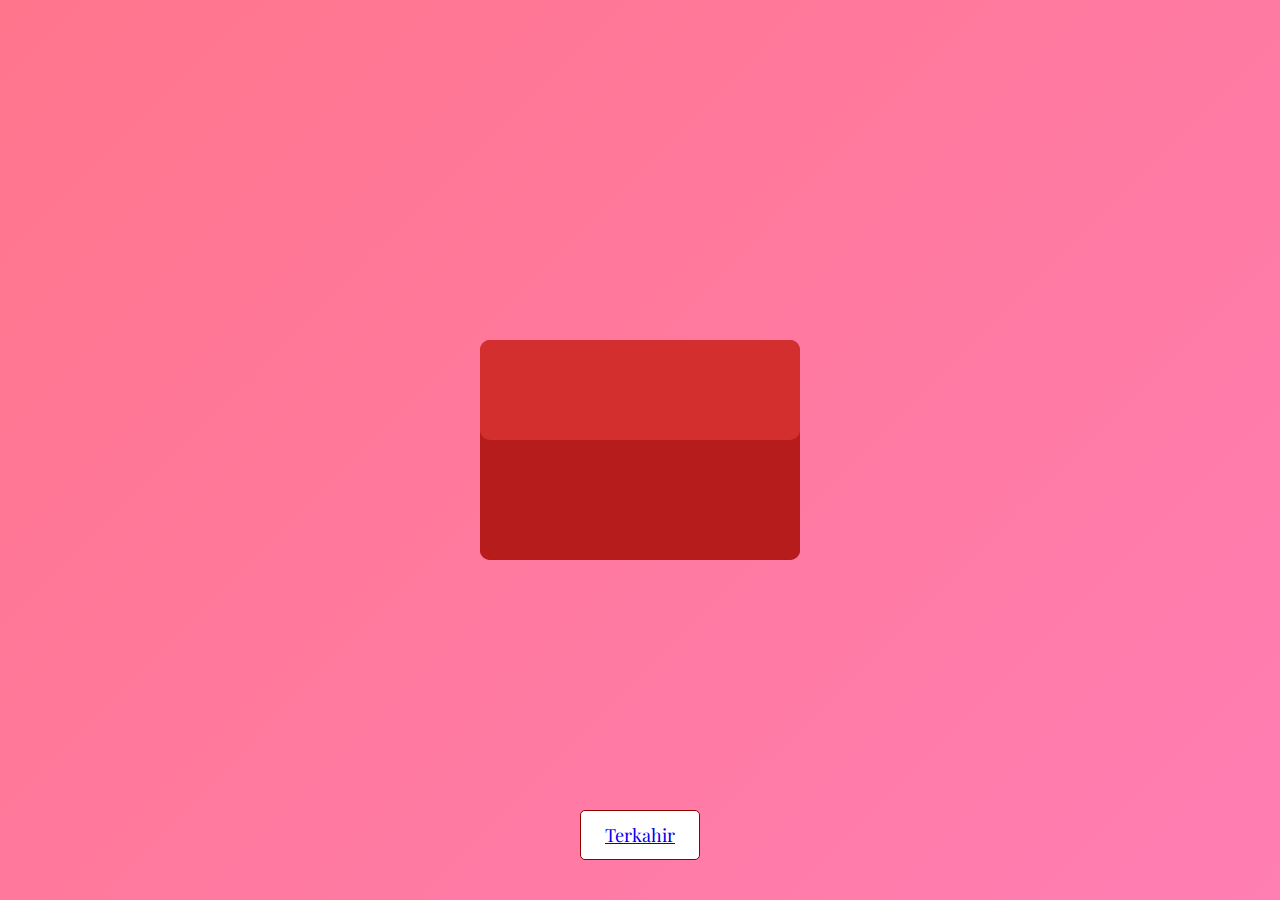
==== surat.html @ df6500e5 "Add files via upload" ====
<!DOCTYPE html>
<html lang="id">

<head>
    <meta charset="UTF-8">
    <meta name="viewport" content="width=device-width, initial-scale=1.0">
    <title>Surat Valentine</title>
    <link rel="stylesheet" href="surat.css">
</head>

<body>

    <div class="container">
        <div class="envelope" onclick="toggleLetter()">
            <div class="flap"></div>
            <div class="body"></div>
            <div class="letter">
                <h1>Teruntuk Nona Lebah 🐝</h1>
                <p>
                    gw cuma mau bilang kerudung letoy yang lu pake itu benar-benar cocok sama lu,
                    Entah kenapa lu keliatan cantik banget pake kerudung itu. selain cantik lu juga full of kindness
                    yang dimana itu bikin lu tambah cantik lagi hehehe (˶ᵔ ᵕ ᵔ˶).
                </p>
                <p>
                    oiya nona lebah gw liat-liat kayanya lu sering banget begadang ya? kantung mata lu gabisa bohong
                    soalnya xixixi. Kan lu sering begadang nih yang dimana itu bikin tubuh lu butuh energi lebih dong? jadi lu harus
                    makan dan minum yang teratur... pokonya jangan sampe telat ya (｡- .•).
                </p>
                <p>
                    terkahir, semoga apa yang lu usahain sekarang berakhir dengan hasil yang terbaik yaa dan
                    sorry banget mungkin ini mendadak tapi semoga lu suka yaa.
                </p> 
                <p>
                    Happy Valentine Nona Lebah 𓍢ִ໋🌷͙֒
                </p>
            </div>
        </div>
    </div>

    <div class="next-btn">
        <a href="flower.html">Terkahir</a>
    </div>

    <script src="surat.js"></script>
</body>

</html>
---- surat.css ----
@import url('https://fonts.googleapis.com/css2?family=Dancing+Script:wght@700&family=Playfair+Display:wght@600&display=swap');

body {
    background: linear-gradient(135deg, #ff758c, #ff7eb3);
    display: flex;
    justify-content: center;
    align-items: center;
    height: 100vh;
    overflow: hidden;
    margin: 0;
    font-family: 'Playfair Display', serif;
}

/* Container */
.container {
    text-align: center;
    position: relative;
}

/* Amplop */
.envelope {
    position: relative;
    width: 320px;
    height: 220px;
    background: #b71c1c;
    border-radius: 10px;
    overflow: visible;
    transition: transform 0.5s ease-in-out;
    animation: shake 1s infinite alternate;
    cursor: pointer;
    z-index: 2;
}

/* Animasi Goyang */
@keyframes shake {
    0% { transform: rotate(-2deg); }
    100% { transform: rotate(2deg); }
}

.envelope.open {
    animation: none;
}

/* Bagian atas amplop */
.flap {
    position: absolute;
    top: 0;
    width: 100%;
    height: 100px;
    background: #d32f2f;
    border-radius: 10px;
    transform-origin: top;
    transition: transform 0.5s ease-in-out;
    z-index: 3;
}

/* Bagian bawah amplop */
.body {
    position: absolute;
    bottom: 0;
    width: 100%;
    height: 120px;
    background: #b71c1c;
    border-radius: 10px;
    z-index: 1;
}

/* Surat */
.letter {
    position: fixed; /* Menggunakan fixed agar selalu di tengah layar */
    top: 50%;
    left: 50%;
    width: 400px; /* Sedikit lebih lebar */
    height: auto;
    background: white;
    transform: translate(-50%, -50%) scale(0);
    transition: transform 0.7s ease-in-out, opacity 0.7s ease-in-out;
    padding: 20px;
    box-shadow: 2px 2px 10px rgba(0, 0, 0, 0.2);
    border-radius: 8px;
    text-align: left;
    opacity: 0;
    z-index: 10; /* Pastikan di atas amplop */
}

/* Efek saat amplop terbuka */
.envelope.open .flap {
    transform: rotateX(180deg);
}

.envelope.open .letter {
    transform: translate(-50%, -50%) scale(1);
    opacity: 1;
}

/* Font surat */
.letter h1 {
    font-family: 'Dancing Script', cursive;
    color: darkred;
    font-size: 24px;
    text-align: center;
}

.letter p {
    font-size: 16px;
    color: #333;
    line-height: 1.8;
}

/* Tombol Lanjut */
.next-btn {
    position: absolute;
    bottom: 40px;
    padding: 12px 24px;
    font-size: 18px;
    background-color: white;
    border: 1px solid darkred;
    color: darkred;
    border-radius: 5px;
    cursor: pointer;
    transition: 0.3s;
}

.next-btn:hover {
    background-color: darkred;
    color: white;
}

/* Responsive */
@media (max-width: 600px) {
    .envelope {
        width: 260px;
        height: 180px;
    }

    .letter {
        width: 280px;
    }

    .letter h1 {
        font-size: 20px;
    }

    .letter p {
        font-size: 14px;
    }

    .next-btn {
        font-size: 16px;
        padding: 10px 20px;
        bottom: 20px;
    }
}
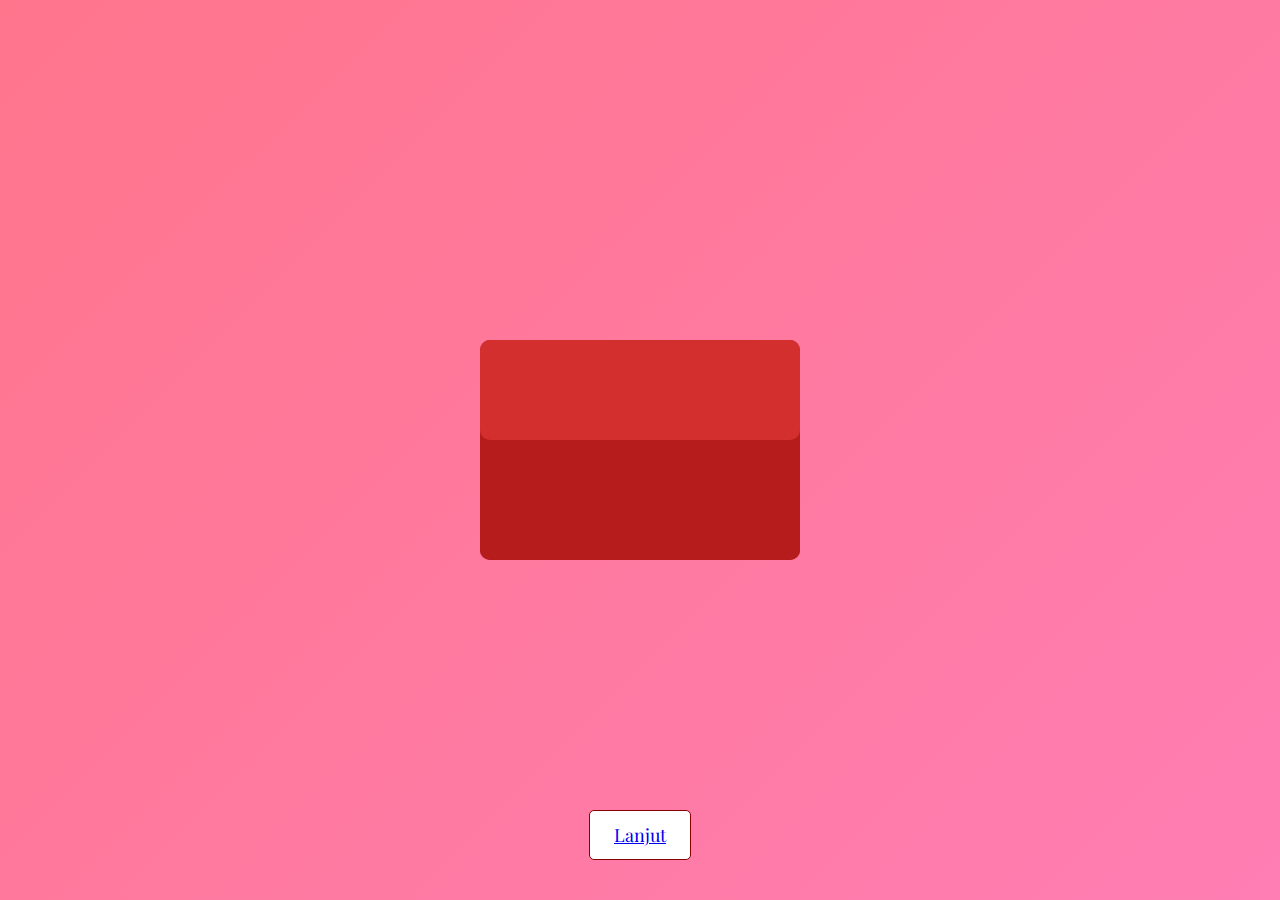
==== commit 35838224: "surat.html" ====
--- a/surat.html
+++ b/surat.html
@@ -17,18 +17,18 @@
             <div class="letter">
                 <h1>Teruntuk Nona Lebah 🐝</h1>
                 <p>
-                    gw cuma mau bilang kerudung letoy yang lu pake itu benar-benar cocok sama lu,
-                    Entah kenapa lu keliatan cantik banget pake kerudung itu. selain cantik lu juga full of kindness
-                    yang dimana itu bikin lu tambah cantik lagi hehehe (˶ᵔ ᵕ ᵔ˶).
+                    Gw cuma mau bilang kerudung letoy dan kacamata yang lu pake di postingan terakhir itu cocok banget sama lu,
+                    entah kenapa you looks cute and pretty at the same time. Selain imut dan cantik lu juga full of kindness
+                    yang dimana itu bikin lu makin cantik lagi hehehe (˶ᵔ ᵕ ᵔ˶)
                 </p>
                 <p>
-                    oiya nona lebah gw liat-liat kayanya lu sering banget begadang ya? kantung mata lu gabisa bohong
-                    soalnya xixixi. Kan lu sering begadang nih yang dimana itu bikin tubuh lu butuh energi lebih dong? jadi lu harus
-                    makan dan minum yang teratur... pokonya jangan sampe telat ya (｡- .•).
+                    Oiya nona lebah, gw liat-liat kayanya lu belakangan ini sering begadang ya? kantung mata lu gabisa bohong
+                    soalnya xixixi. Kan lu sering begadang nih, yang dimana itu bikin tubuh lu butuh energi lebih dong? jadi lu harus
+                    makan dan minum yang teratur... pokonya jangan sampe telat yaa (｡- .•)
                 </p>
                 <p>
-                    terkahir, semoga apa yang lu usahain sekarang berakhir dengan hasil yang terbaik yaa dan
-                    sorry banget mungkin ini mendadak tapi semoga lu suka yaa.
+                    Terkahir, semoga apa yang lu usahain sekarang berakhir dengan hasil yang terbaik yaa dan
+                    sorry... kalo ini tiba-tiba banget, tapi semoga lu suka yaa :)
                 </p> 
                 <p>
                     Happy Valentine Nona Lebah 𓍢ִ໋🌷͙֒
@@ -38,10 +38,10 @@
     </div>
 
     <div class="next-btn">
-        <a href="flower.html">Terkahir</a>
+        <a href="flower.html">Lanjut</a>
     </div>
 
     <script src="surat.js"></script>
 </body>
 
-</html>+</html>
